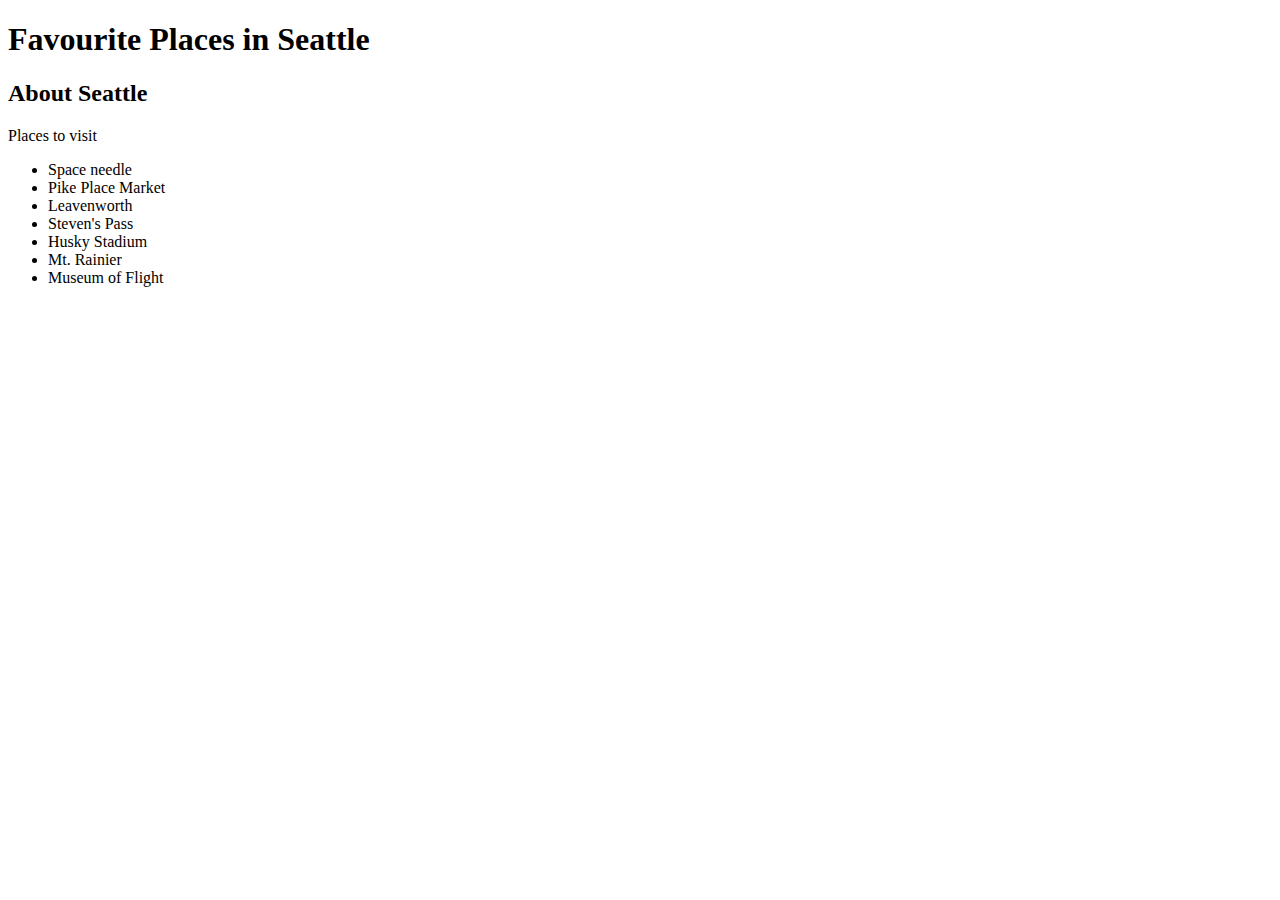
==== favorite-places.html @ ce7af378 "add favorite places html" ====
<!DOCTYPE HTML>
<html>

<head>
   <title>Favourite places</title>
   <h1>Favourite Places in Seattle</h1>
</head>

<body>
  <h2>About Seattle</h2>
  <p>Places to visit</p>

    <ul>
      <li>Space needle</li>
      <li>Pike Place Market</li>
      <li>Leavenworth</li>
      <li>Steven's Pass</li>
      <li>Husky Stadium</li>
      <li>Mt. Rainier</li>
      <li>Museum of Flight</li>
    </ul>







</body>











</html>
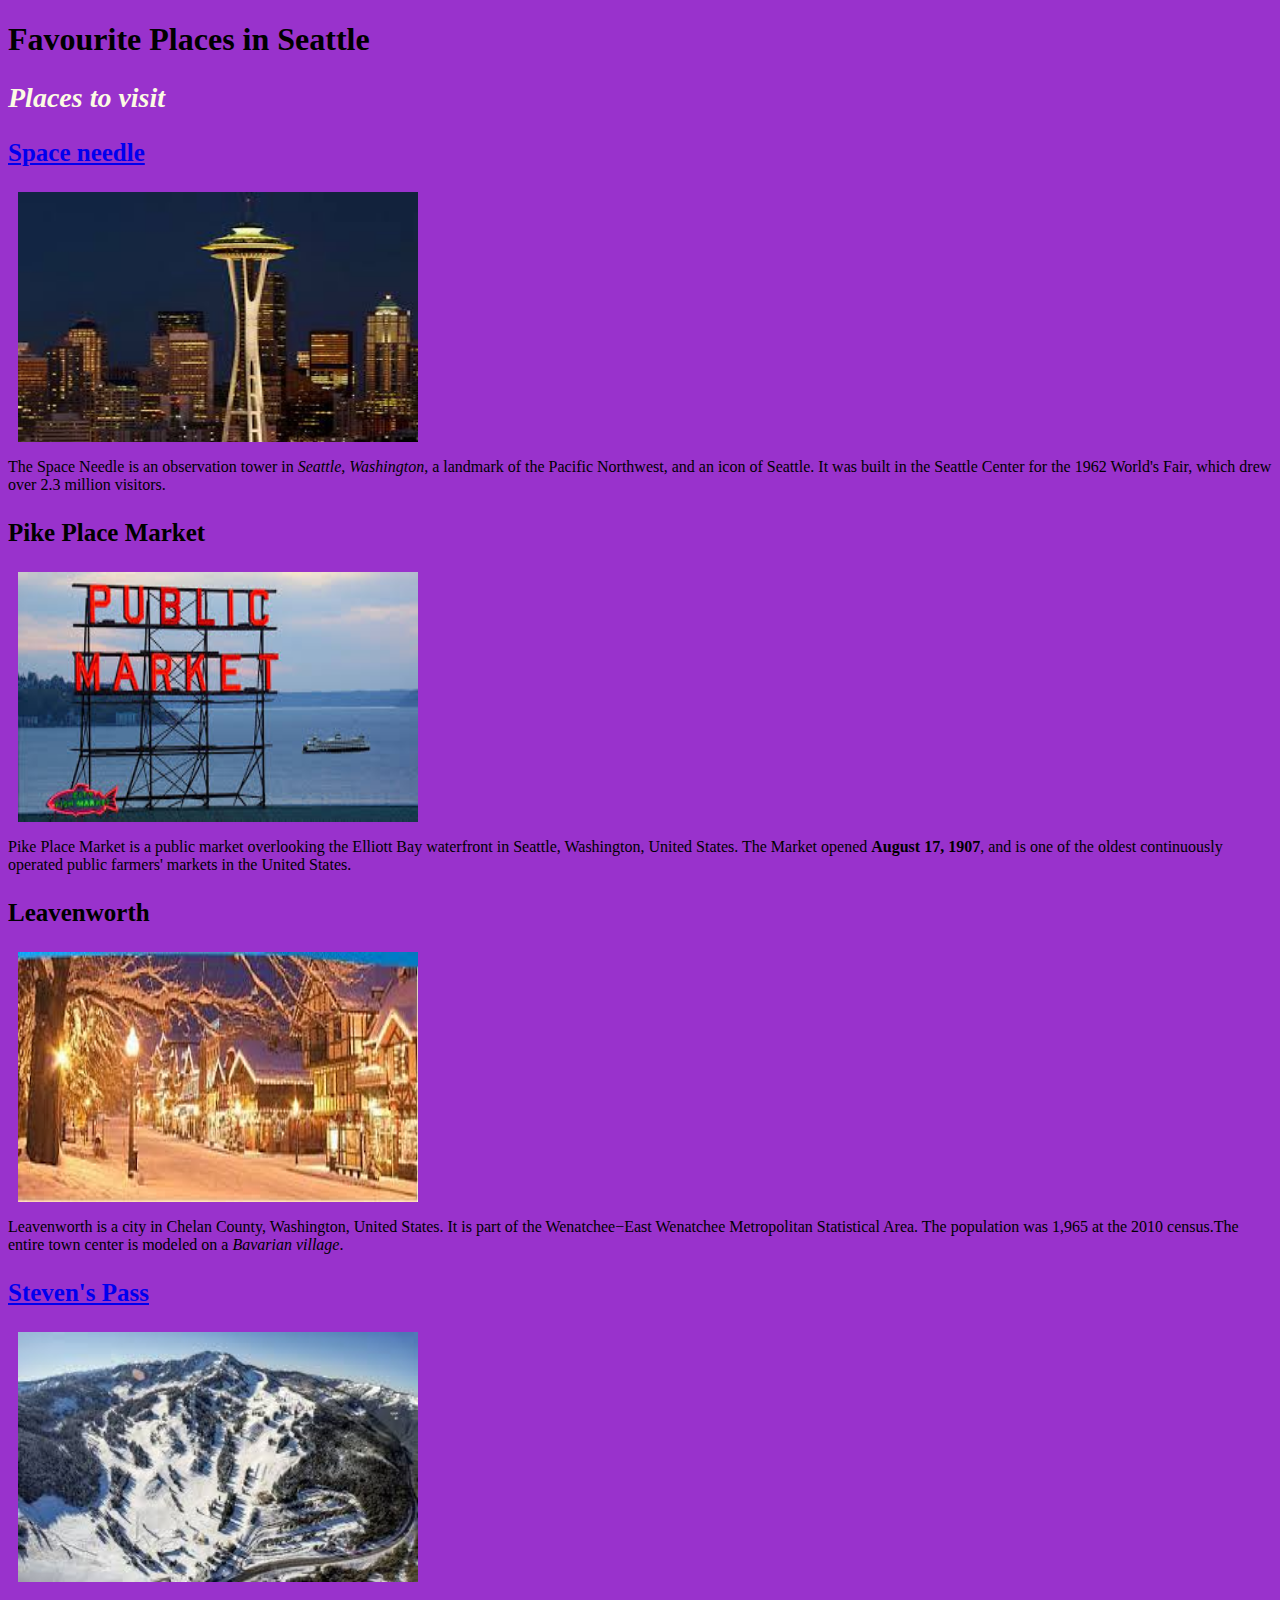
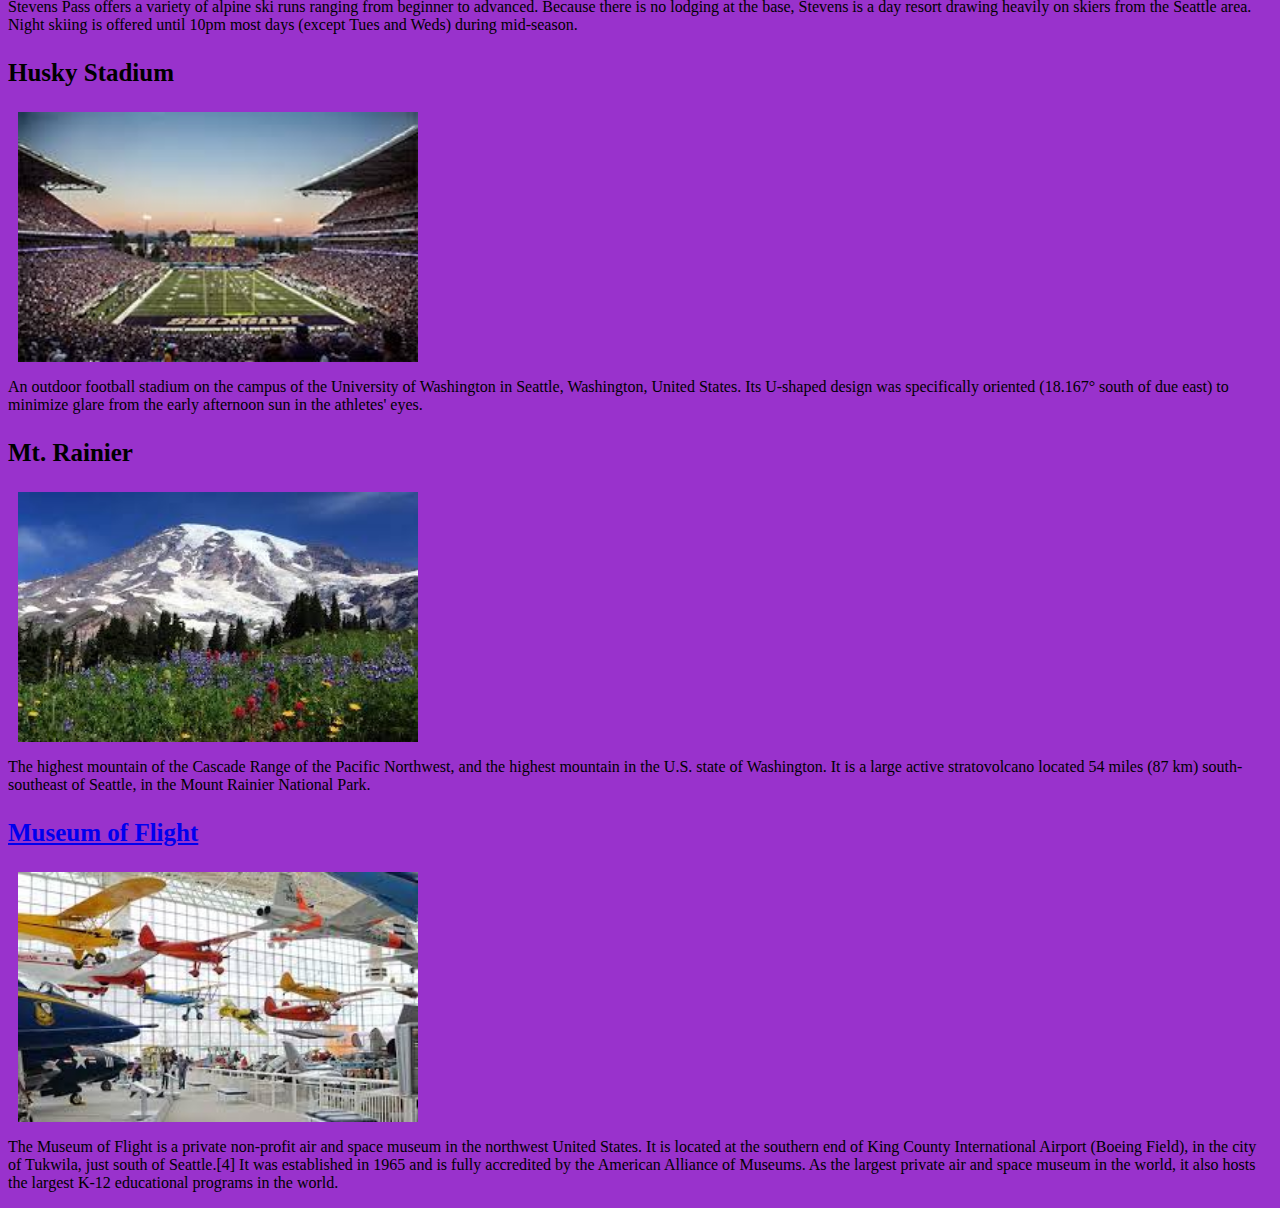
==== commit c21a126e: "add css to my webpage and add favorite places cc" ====
--- a/favorite-places.html
+++ b/favorite-places.html
@@ -2,23 +2,64 @@
 <html>
 
 <head>
+  <link href="css/primary.css" rel="stylesheet" type="text/css">
    <title>Favourite places</title>
    <h1>Favourite Places in Seattle</h1>
 </head>
 
 <body>
-  <h2>About Seattle</h2>
-  <p>Places to visit</p>
+  <h2>Places to visit</h2>
 
-    <ul>
-      <li>Space needle</li>
-      <li>Pike Place Market</li>
-      <li>Leavenworth</li>
-      <li>Steven's Pass</li>
-      <li>Husky Stadium</li>
-      <li>Mt. Rainier</li>
-      <li>Museum of Flight</li>
-    </ul>
+
+
+  <h3>
+    <a href="https://www.spaceneedle.com/home/"> Space needle </a> </h3>
+  <img src="img/space-needle.jpeg" alt="Photo of space needle." />
+  <p>
+    The Space Needle is an observation tower in <em>Seattle, Washington</em>, a landmark of the Pacific Northwest, and an icon of Seattle. It was built in the Seattle Center for the 1962 World's Fair, which drew over 2.3 million visitors.
+  </p>
+
+  <h3>Pike Place Market</h3>
+  <img src="img/pike-place.jpeg" alt="Photo of market." />
+    <p>Pike Place Market is a public market overlooking the Elliott Bay waterfront in Seattle, Washington, United States. The Market opened <strong>August 17, 1907</strong>, and is one of the oldest continuously operated public farmers' markets in the United States.
+
+    </p>
+
+
+  <h3>Leavenworth</h3>
+  <img src="img/leavenworth.jpeg" alt="Photo of Leavenworth, WA." />
+  <p>
+    Leavenworth is a city in Chelan County, Washington, United States. It is part of the Wenatchee−East Wenatchee Metropolitan Statistical Area. The population was 1,965 at the 2010 census.The entire town center is modeled on a <em>Bavarian village</em>.
+  </p>
+
+  <h3>
+    <a href="https://www.stevenspass.com/site">Steven's Pass</a>
+  </h3>
+  <img src="img/stevens.jpeg" alt="Photo of mountain ski area." />
+  <p>
+    Stevens Pass offers a variety of alpine ski runs ranging from beginner to advanced. Because there is no lodging at the base, Stevens is a day resort drawing heavily on skiers from the Seattle area. Night skiing is offered until 10pm most days (except Tues and Weds) during mid-season.
+  </p>
+
+  <h3>Husky Stadium</h3>
+  <img src="img/husky-stadium.jpeg" alt="Photo of husky stadium." />
+  <p>
+    An outdoor football stadium on the campus of the University of Washington in Seattle, Washington, United States. Its U-shaped design was specifically oriented (18.167° south of due east) to minimize glare from the early afternoon sun in the athletes' eyes.
+  </p>
+
+  <h3>Mt. Rainier</h3>
+  <img src="img/rainier.jpeg" alt="Photo of mountain." />
+  <p>
+     The highest mountain of the Cascade Range of the Pacific Northwest, and the highest mountain in the U.S. state of Washington. It is a large active stratovolcano located 54 miles (87 km) south-southeast of Seattle, in the Mount Rainier National Park.
+  </p>
+
+  <h3>
+    <a href="http://www.museumofflight.org/">Museum of Flight</a>
+  </h3>
+  <img src="img/museum-of-flight.jpeg" alt="Photo of airplanes in museum." />
+  <p>
+    The Museum of Flight is a private non-profit air and space museum in the northwest United States. It is located at the southern end of King County International Airport (Boeing Field), in the city of Tukwila, just south of Seattle.[4] It was established in 1965 and is fully accredited by the American Alliance of Museums. As the largest private air and space museum in the world, it also hosts the largest K-12 educational programs in the world.
+  </p>
+
 
 
 
@@ -27,15 +68,4 @@
 
 
 </body>
-
-
-
-
-
-
-
-
-
-
-
 </html>
--- a/css/primary.css
+++ b/css/primary.css
@@ -0,0 +1,29 @@
+body{
+  background-color: #9932CC;
+}
+
+h2{
+  font-size:28px;
+  color: #FCFBE3;
+  font-style: oblique;
+}
+
+ h3{
+   font-size:25px;
+   text-align: left;
+ }
+
+p{
+  text-align: left;
+
+}
+
+
+img{
+    display: block;
+    margin-right: auto;
+    margin-left: 10px;
+    height: 250px;
+    width: 400px;
+
+ }
